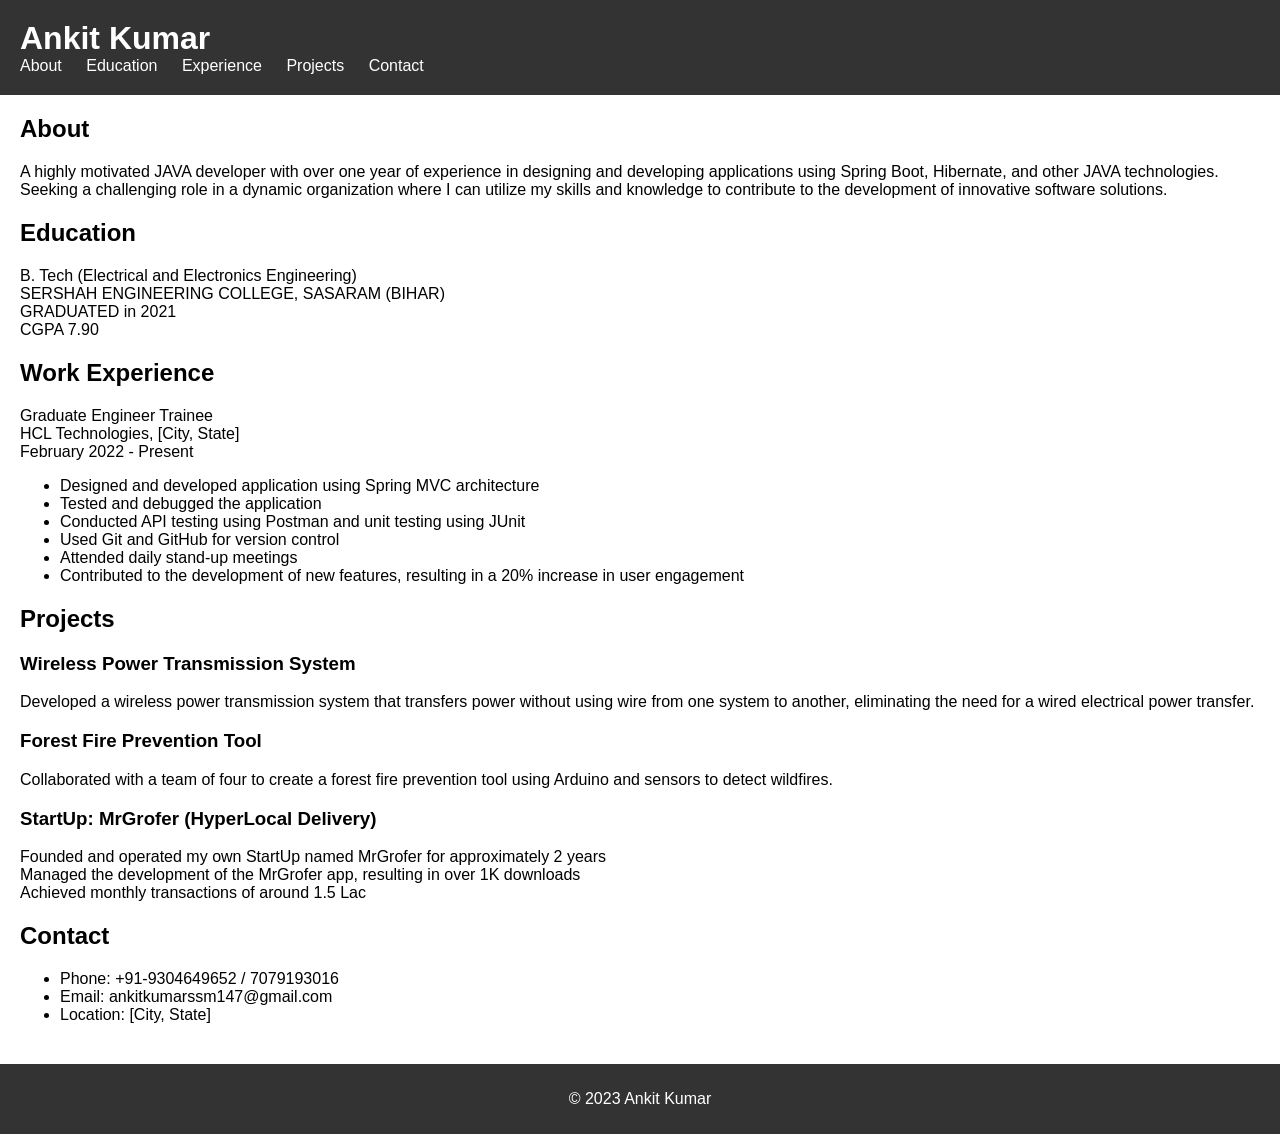
==== portf.html @ 1062e6eb "NewPortfolioFiles" ====
<!DOCTYPE html>
<html lang="en">

<head>
  <meta charset="UTF-8">
  <meta name="viewport" content="width=device-width, initial-scale=1.0">
  <title>Ankit Kumar - Portfolio</title>
  <link rel="stylesheet" href="portfstyle.css">
  <script src="portf.js" defer></script>
</head>

<body>
  <header>
    <h1>Ankit Kumar</h1>
    <nav>
      <ul>
        <li><a href="#about">About</a></li>
        <li><a href="#education">Education</a></li>
        <li><a href="#experience">Experience</a></li>
        <li><a href="#projects">Projects</a></li>
        <li><a href="#contact">Contact</a></li>
      </ul>
    </nav>
  </header>

  <main>
    <section id="about">
      <h2>About</h2>
      <p>A highly motivated JAVA developer with over one year of experience in designing and developing applications using Spring Boot, Hibernate, and other JAVA technologies. Seeking a challenging role in a dynamic organization where I can utilize my skills and knowledge to contribute to the development of innovative software solutions.</p>
    </section>

    <section id="education">
      <h2>Education</h2>
      <p>B. Tech (Electrical and Electronics Engineering)<br>
        SERSHAH ENGINEERING COLLEGE, SASARAM (BIHAR)<br>
        GRADUATED in 2021<br>
        CGPA 7.90</p>
    </section>

    <section id="experience">
      <h2>Work Experience</h2>
      <p>Graduate Engineer Trainee<br>
        HCL Technologies, [City, State]<br>
        February 2022 - Present</p>
      <ul>
        <li>Designed and developed application using Spring MVC architecture</li>
        <li>Tested and debugged the application</li>
        <li>Conducted API testing using Postman and unit testing using JUnit</li>
        <li>Used Git and GitHub for version control</li>
        <li>Attended daily stand-up meetings</li>
        <li>Contributed to the development of new features, resulting in a 20% increase in user engagement</li>
      </ul>
    </section>

    <section id="projects">
      <h2>Projects</h2>
      <h3>Wireless Power Transmission System</h3>
      <p>Developed a wireless power transmission system that transfers power without using wire from one system to another, eliminating the need for a wired electrical power transfer.</p>
      <h3>Forest Fire Prevention Tool</h3>
      <p>Collaborated with a team of four to create a forest fire prevention tool using Arduino and sensors to detect wildfires.</p>
      <h3>StartUp: MrGrofer (HyperLocal Delivery)</h3>
      <p>Founded and operated my own StartUp named MrGrofer for approximately 2 years<br>
        Managed the development of the MrGrofer app, resulting in over 1K downloads<br>
        Achieved monthly transactions of around 1.5 Lac</p>
    </section>

    <section id="contact">
      <h2>Contact</h2>
      <ul>
        <li>Phone: +91-9304649652 / 7079193016</li>
        <li>Email: ankitkumarssm147@gmail.com</li>
        <li>Location: [City, State]</li>
      </ul>
    </section>
  </main>

  <footer>
    <p>&copy; 2023 Ankit Kumar</p>
  </footer>
</body>

</html>
---- portfstyle.css ----
/* Global styles */
body {
    font-family: Arial, sans-serif;
    margin: 0;
    padding: 0;
  }
  
  header {
    background-color: #333;
    color: #fff;
    padding: 20px;
  }
  
  header h1 {
    margin: 0;
  }
  
  nav ul {
    list-style-type: none;
    margin: 0;
    padding: 0;
  }
  
  nav ul li {
    display: inline;
  }
  
  nav ul li a {
    color: #fff;
    text-decoration: none;
    margin-right: 20px;
  }
  
  main {
    padding: 20px;
  }
  
  section {
    margin-bottom: 20px;
  }
  
  section h2 {
    margin-top: 0;
  }
  
  footer {
    background-color: #333;
    color: #fff;
    padding: 10px;
    text-align: center;
  }
  
  /* Media queries for responsive design */
  @media only screen and (max-width: 600px) {
    header {
      padding: 10px;
    }
  
    header h1 {
      font-size: 24px;
    }
  
    nav ul li a {
      font-size: 12px;
    }
  
    main {
      padding: 10px;
    }
  
    section h2 {
      font-size: 18px;
    }
  
    section h3 {
      font-size: 16px;
    }
  
    footer {
      font-size: 12px;
      padding: 5px;
    }
  }
  
  /* Styling for active navigation link */
  nav ul li a.active {
    font-weight: bold;
  }
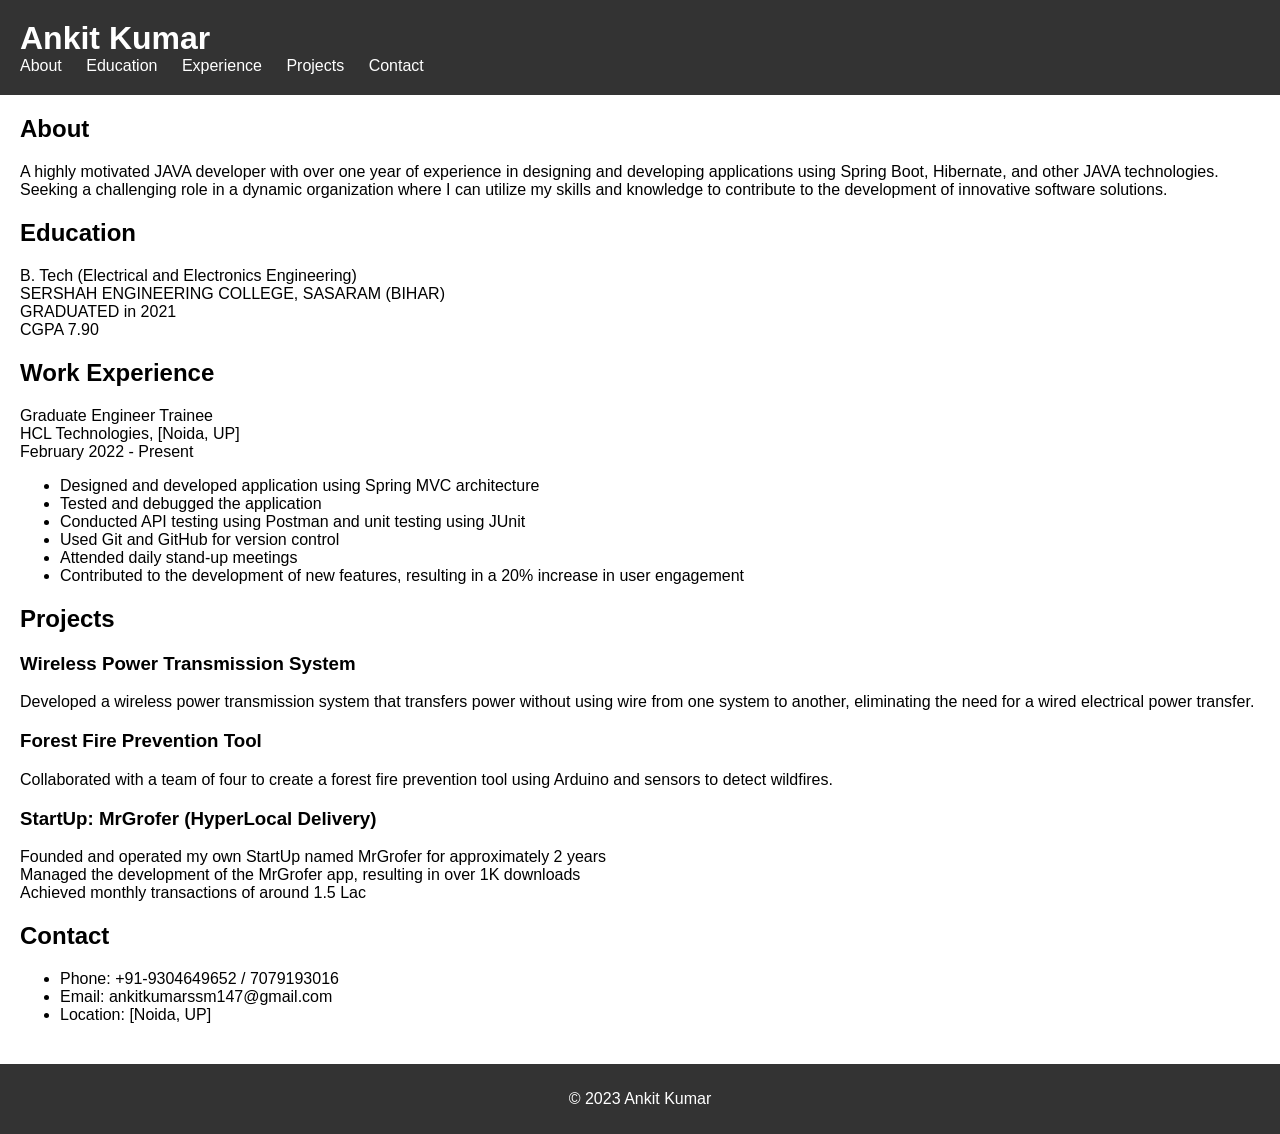
==== commit 8db45fc5: "Update portf.html" ====
--- a/portf.html
+++ b/portf.html
@@ -40,7 +40,7 @@
     <section id="experience">
       <h2>Work Experience</h2>
       <p>Graduate Engineer Trainee<br>
-        HCL Technologies, [City, State]<br>
+        HCL Technologies, [Noida, UP]<br>
         February 2022 - Present</p>
       <ul>
         <li>Designed and developed application using Spring MVC architecture</li>
@@ -69,7 +69,7 @@
       <ul>
         <li>Phone: +91-9304649652 / 7079193016</li>
         <li>Email: ankitkumarssm147@gmail.com</li>
-        <li>Location: [City, State]</li>
+        <li>Location: [Noida, UP]</li>
       </ul>
     </section>
   </main>
